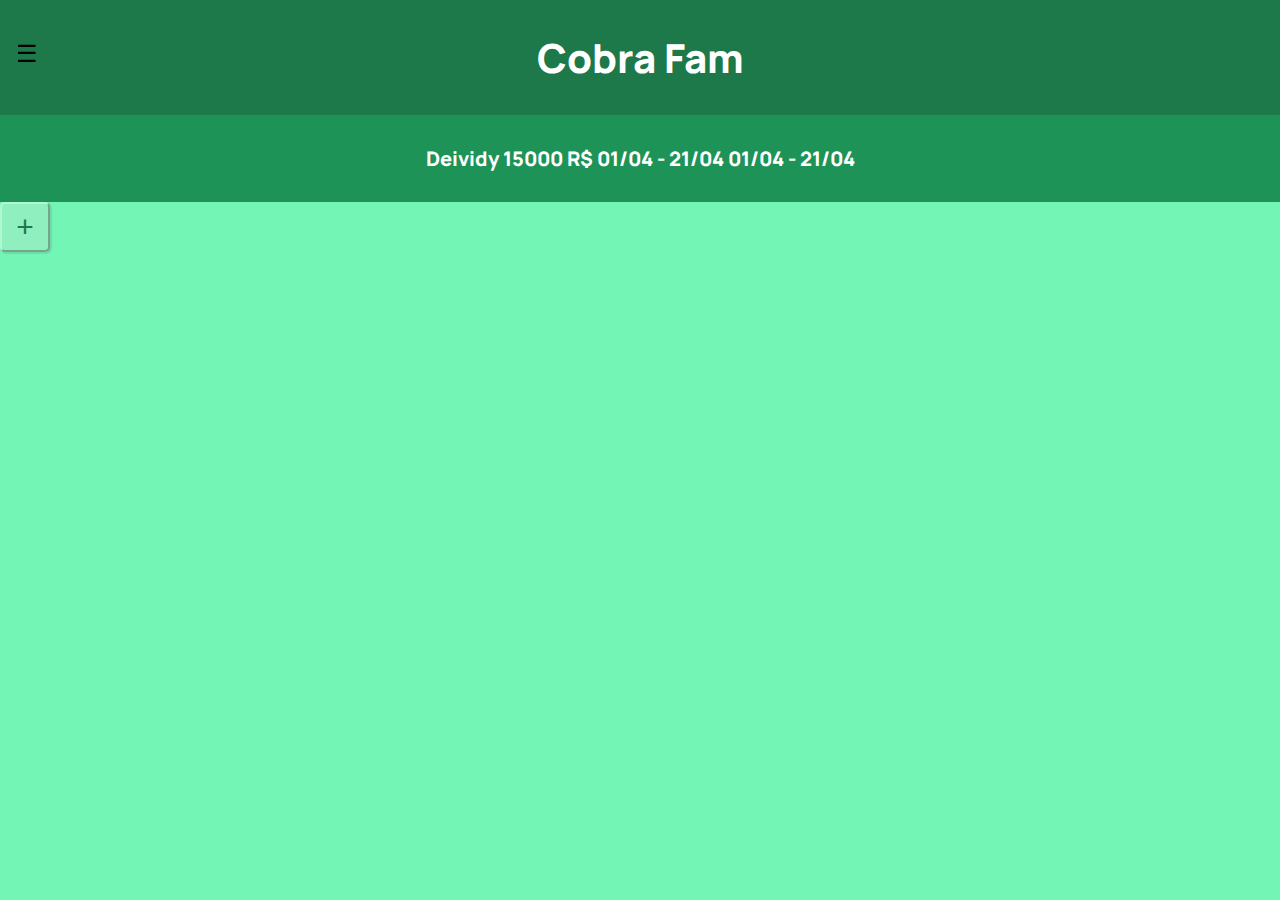
==== ProjectCobraFam/index.html @ d1667100 "Add files via upload" ====
<!DOCTYPE html>
<html lang="pt-BR">
<head>
    <meta charset="UTF-8">
    <meta name="viewport" content="width=device-width, initial-scale=1.0">
    <title>Cobra Fam</title>
    <link rel="shortcut icon" href="assets/b65378aa-f26f-42ad-928b-af170005aac9.jpg" type="image/x-icon">
    <link rel="stylesheet" href="style.css">
</head>
<body>
    <header>
        <h1>Cobra Fam</h1>
        <button class="menu-button">&#9776;</button>
        <div class="infoUser">
            <span class="Username">Deividy</span>
            <span class="valuedebts">15000 R$</span>
            <span class="Intervaldebts">01/04 - 21/04</span>
            <span class="displayed">01/04 - 21/04</span>
        </div>
    </header>

    
    
    <nav id="sidebar" class="sidebar">
        <button class="close-button">Close</button>
    </nav>
  
    <div class="overlay" id="overlay"></div>

    <main>
      <button class="navbutton">+</button> 
    </main>

    <footer>
      
    </footer>

    <script src="main.js"></script>
</body>
</html>
---- ProjectCobraFam/style.css ----
@import url('https://fonts.googleapis.com/css2?family=Manrope:wght@200..800&family=Titillium+Web:ital,wght@0,200;0,300;0,400;0,600;0,700;0,900;1,200;1,300;1,400;1,600;1,700&display=swap');

body {
    font-family: 'Poppins', Arial, sans-serif;
    background-color: #73F5B5;
    margin: 0;
}

h1 {
    color: #ffffff;
    text-align: center;
    background-color: #1d784a;
    margin:0px;
    padding: 30px 10px 30px 10px;
    font-family: Manrope, Arial, Helvetica, sans-serif;
    font-weight: 800;
    font-size: 40px;
}

.menu-button {
    font-size: 24px;
    background: none;
    border: none;
    cursor: pointer;
    position: fixed;
    top: 10px;
    left: 10px;
    z-index: 20;
    margin-top: 29px;
}

.sidebar {
    display: none;
    position: fixed;
    top: 0;
    left: 0;
    width: 250px;
    height: 100%;
    background-color: #2F6349;
    padding-top: 60px;
    box-shadow: 2px 0 5px rgba(0,0,0,0.5);
    z-index: 15;
}


.sidebar.open {
    display: block;
}

.sidebar-link {
    display: block;
    padding: 10px;
    text-decoration: none;
    color: #000000;
}

.close-button {
    position: absolute;
    top: 20px;
    right: 20px;
    background: none;
    border: none;
    font-size: 20px;
    cursor: pointer;
}

.overlay {
    display: none;
    position: fixed;
    top: 0;
    left: 0;
    width: 100%;
    height: 100%;
    background-color: rgba(0, 0, 0, 0.5);
    z-index: 10;
}

.overlay.show {
    display: block;
}

@media screen and (max-width: 768px) {
    .sidebar {
        width: 200px;
    }
}

.navbutton{
    width: 50px;
    height: 50px;
    background-color: #8fefbf;
    display: flex;
    flex-direction: row;
    justify-content: center;
    align-items: center;
    border-color: #b2f7d4;
    font-size: 30px;
    color: #1d784a;
    border-radius: 5px;
    box-shadow: rgba(0, 0, 0, 0.089) 1px 1px 1px 1px;
}

.infoUser{
    color: #ffffff;
    text-align: center;
    background-color: #1d9358;
    margin:0px;
    padding: 30px 10px 30px 10px;
    font-family: Manrope, Arial, Helvetica, sans-serif;
    font-weight: 800;
    font-size: 20px;
}
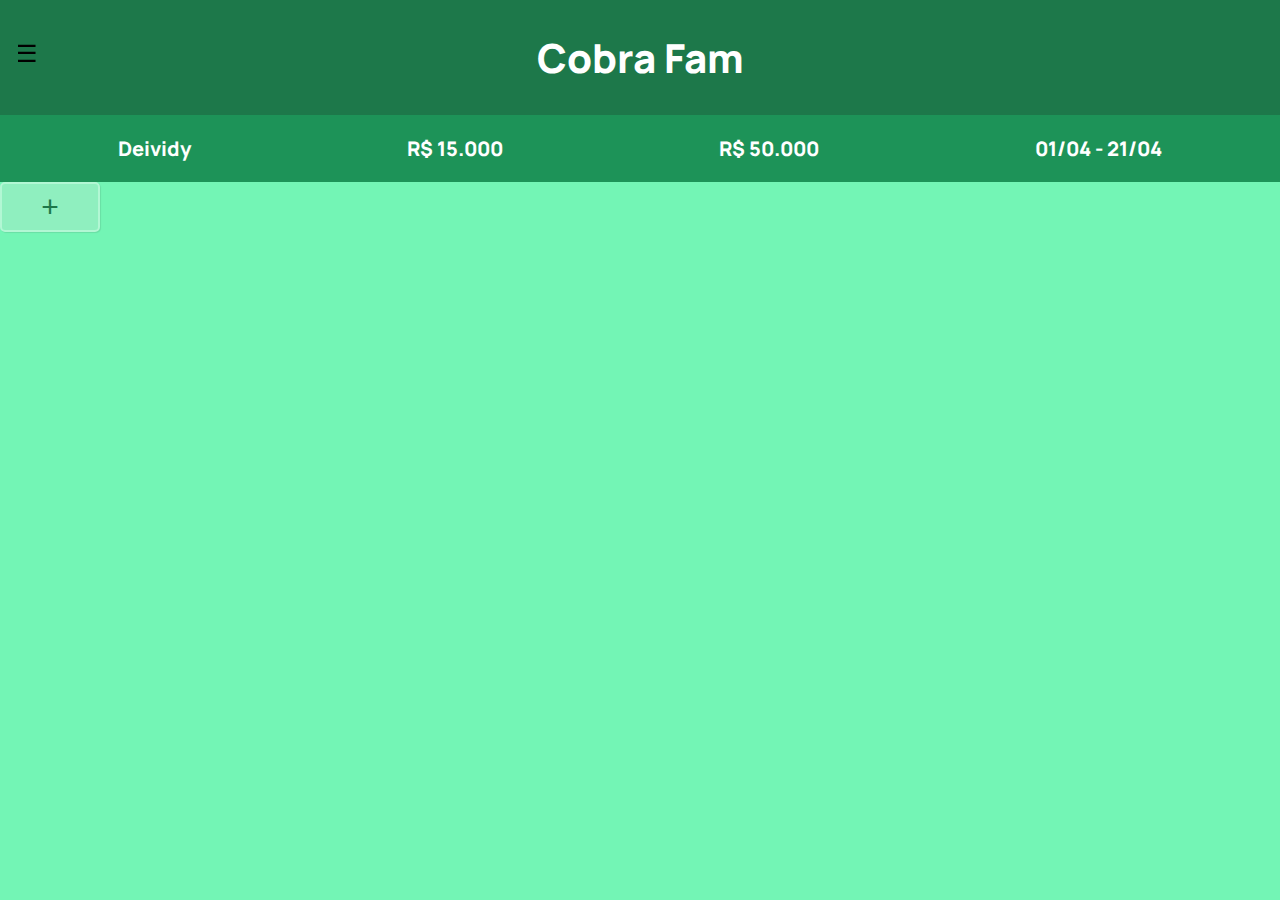
==== commit 00c12cf1: "Add files via upload" ====
--- a/ProjectCobraFam/index.html
+++ b/ProjectCobraFam/index.html
@@ -12,14 +12,12 @@
         <h1>Cobra Fam</h1>
         <button class="menu-button">&#9776;</button>
         <div class="infoUser">
-            <span class="Username">Deividy</span>
-            <span class="valuedebts">15000 R$</span>
-            <span class="Intervaldebts">01/04 - 21/04</span>
+            <span class="Username">Deividy</span></label>
+            <span class="valuedebts">R$ 15.000</span>
+            <span class="Intervaldebts">R$ 50.000</span>
             <span class="displayed">01/04 - 21/04</span>
         </div>
     </header>
-
-    
     
     <nav id="sidebar" class="sidebar">
         <button class="close-button">Close</button>
@@ -28,11 +26,11 @@
     <div class="overlay" id="overlay"></div>
 
     <main>
-      <button class="navbutton">+</button> 
+        <div><button class="navbutton">+</button> </div>
     </main>
 
     <footer>
-      
+        <!-- Conteúdo do rodapé -->
     </footer>
 
     <script src="main.js"></script>
--- a/ProjectCobraFam/style.css
+++ b/ProjectCobraFam/style.css
@@ -10,9 +10,9 @@
     color: #ffffff;
     text-align: center;
     background-color: #1d784a;
-    margin:0px;
-    padding: 30px 10px 30px 10px;
-    font-family: Manrope, Arial, Helvetica, sans-serif;
+    margin: 0;
+    padding: 30px 10px;
+    font-family: 'Manrope', Arial, Helvetica, sans-serif;
     font-weight: 800;
     font-size: 40px;
 }
@@ -41,7 +41,6 @@
     box-shadow: 2px 0 5px rgba(0,0,0,0.5);
     z-index: 15;
 }
-
 
 .sidebar.open {
     display: block;
@@ -85,28 +84,29 @@
     }
 }
 
-.navbutton{
-    width: 50px;
+.navbutton {
+    width: 100px;
     height: 50px;
     background-color: #8fefbf;
-    display: flex;
-    flex-direction: row;
-    justify-content: center;
-    align-items: center;
-    border-color: #b2f7d4;
+    text-align: center;
+    border: 2px solid #b2f7d4;
     font-size: 30px;
     color: #1d784a;
     border-radius: 5px;
-    box-shadow: rgba(0, 0, 0, 0.089) 1px 1px 1px 1px;
+    box-shadow: 1px 1px 1px rgba(0, 0, 0, 0.089);
+    cursor: pointer;
 }
 
-.infoUser{
+.infoUser {
     color: #ffffff;
     text-align: center;
     background-color: #1d9358;
-    margin:0px;
-    padding: 30px 10px 30px 10px;
-    font-family: Manrope, Arial, Helvetica, sans-serif;
+    margin: 0;
+    padding: 20px 10px;
+    font-family: 'Manrope', Arial, Helvetica, sans-serif;
     font-weight: 800;
     font-size: 20px;
-}+    display: flex;
+    justify-content: space-around;
+    align-items: center;
+}
